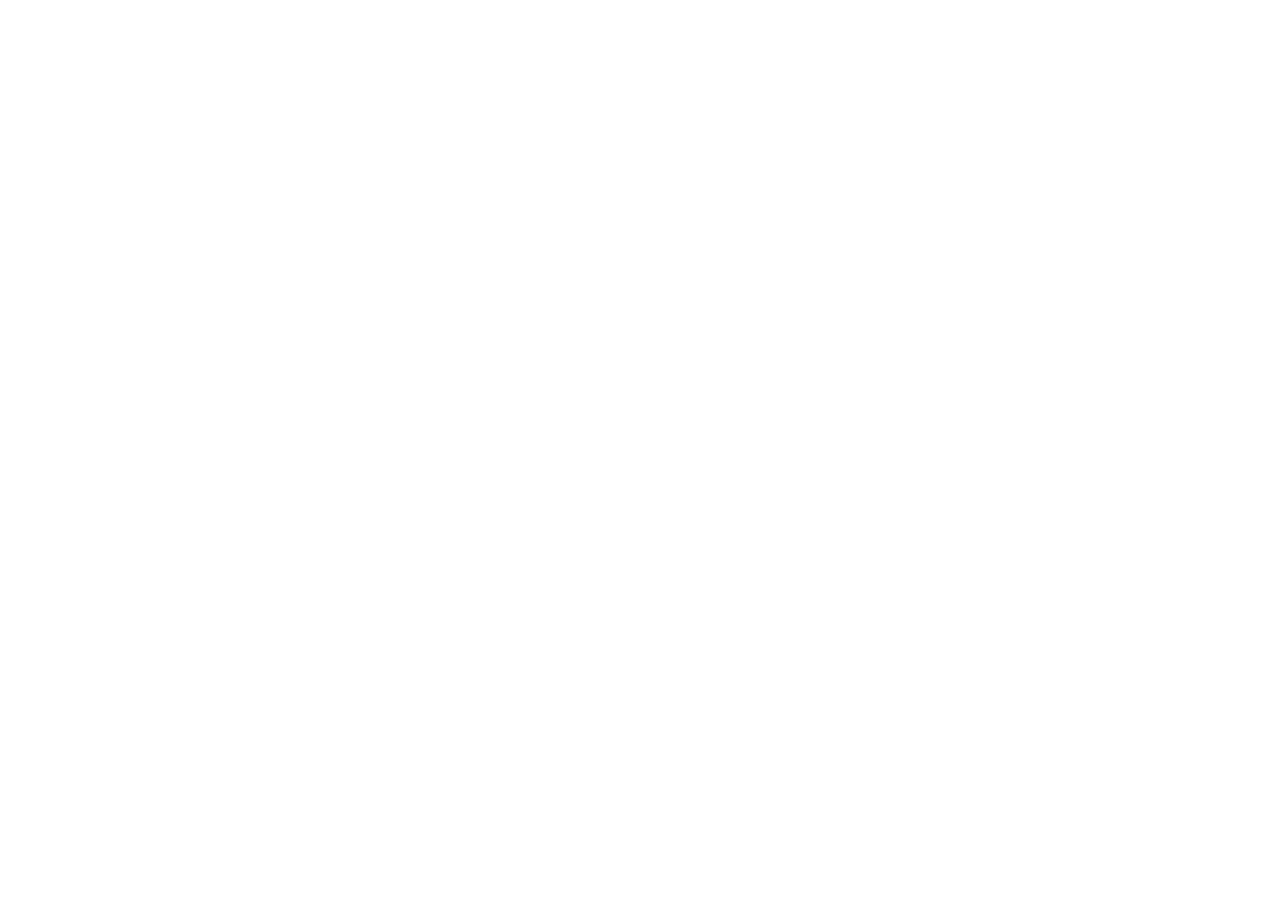
==== index.html @ 22715a0f "first commit" ====
<!DOCTYPE html>
<html lang="en">
<head>
    <meta charset="UTF-8">
    <meta name="viewport" content="width=device-width, initial-scale=1.0">
    <title>JAVA SCRIPT</title>
</head>
<body>
    


    <script src="javascript.js"></script>
</body>
</html>
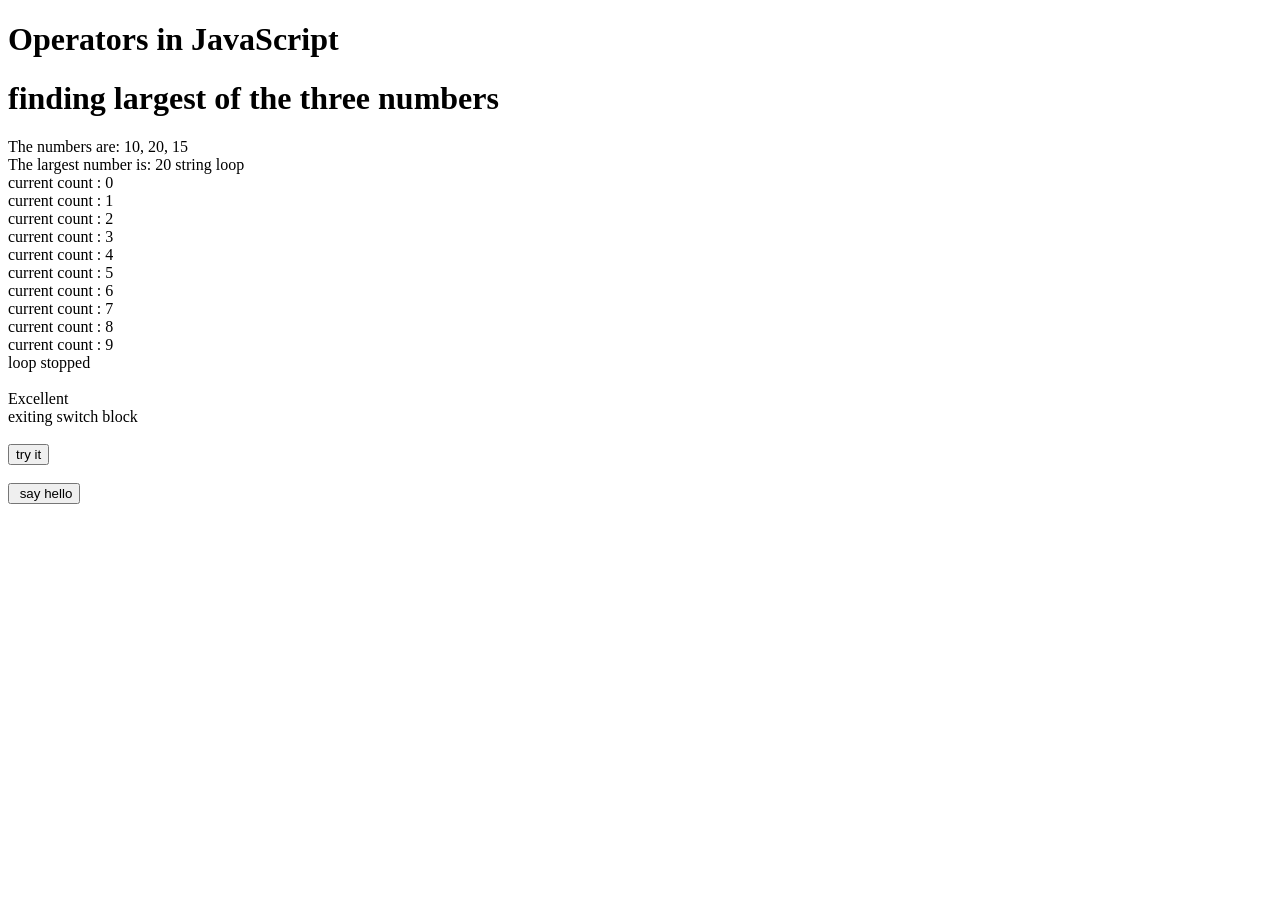
==== commit 698165a1: "commit" ====
--- a/index.html
+++ b/index.html
@@ -6,9 +6,138 @@
     <title>JAVA SCRIPT</title>
 </head>
 <body>
-    
+
 
 
     <script src="javascript.js"></script>
+
+  <!--operators-->
+
+  <h1>Operators in JavaScript</h1>
+  <script src="javascript.js"></script>
+
+
+
+  <!--ternary operator-->
+
+  <h1>finding largest of the three numbers </h1>
+    <script>
+        var a = 10;
+        var b = 20;
+        var c = 15;
+        document.write("The numbers are: " + a + ", " + b + ", " + c + "<br>");
+
+        document.write("The largest number is: " + (a > b ? (a > c ? a : c) : (b > c ? b : c)));
+    </script>
+
+
+
+
+
+
+    <script type="text/javascript">
+        var count ;
+        document.write("string loop" + "<br>");
+        for (count = 0; count < 10; count++) {
+            document.write("current count : " + count );
+            document.write("<br>");
+        }
+        document.write("loop stopped</br></br>");
+
+    </script>
+     <!--for in loop-->
+     
+     
+    <script type="text/javascript">
+        const person = {
+            name: "ajay",
+            lname:"singh",
+            age: 25,
+        };
+        
+        for (let x in person) {
+            console.log(  "personal details " +x + ": " + person[x]);
+            
+        }
+       </script> 
+       <!--switch-->
+    <script type="text/javascript">
+        var grade = 'A';
+        switch (grade) {
+            case 'A':
+                document.write("Excellent</br>");
+                break;
+            case 'B':
+                document.write("Good");
+                break;
+            case 'C':
+                document.write("Fair");
+                break;
+            case 'D':
+                document.write("Poor");
+                break;
+            case 'F':
+                document.write("Fail");
+                break;
+            default:
+                document.write("Invalid grade</br>");
+        }
+        document.write("exiting switch block </br></br>" );
+    </script>  
+    
+    <!--function-->
+    <script>
+        function myFunction() {
+          alert("Hello World!");
+        }
+
+      </script>  
+      <button onclick="myFunction()">try it </button>
+      <br><br>
+    <script> 
+        function sayhello(name , age ) {
+          alert("Hello " + name + " , " + " so you are " + age + " years old!");
+        }
+    </script>
+      <form>
+        <input type="button" onclick = " sayhello('Zara',7)" value = " say hello">
+      </form>
+      <!--normal function-->
+    <script>
+        function add (a, b) {
+        console.log(a + b);
+
+      }
+      add(3,7);
+    </script>
+      <!--arrow function-->
+    <script>
+        const add = (a, b) => {
+          console.log(a + b);
+        }
+        add(3, 7);
+    </script>
+      <!--object is collection of anything-->
+       
+    <script type="text/javascript">
+      var Person = {
+          name: "John",
+          age: 30,
+          isMarried: true,
+
+          address : {
+            street : 'vijay nagar',
+
+            flatno : 201
+          }
+      };
+      console.log(Person); // Output: John
+    </script>
+    <script type="text/javascript">
+      var myinfo = new Array();
+      myinfo[0] = 'ajay' ;
+    </script>
+
+      
 </body>
 </html>
